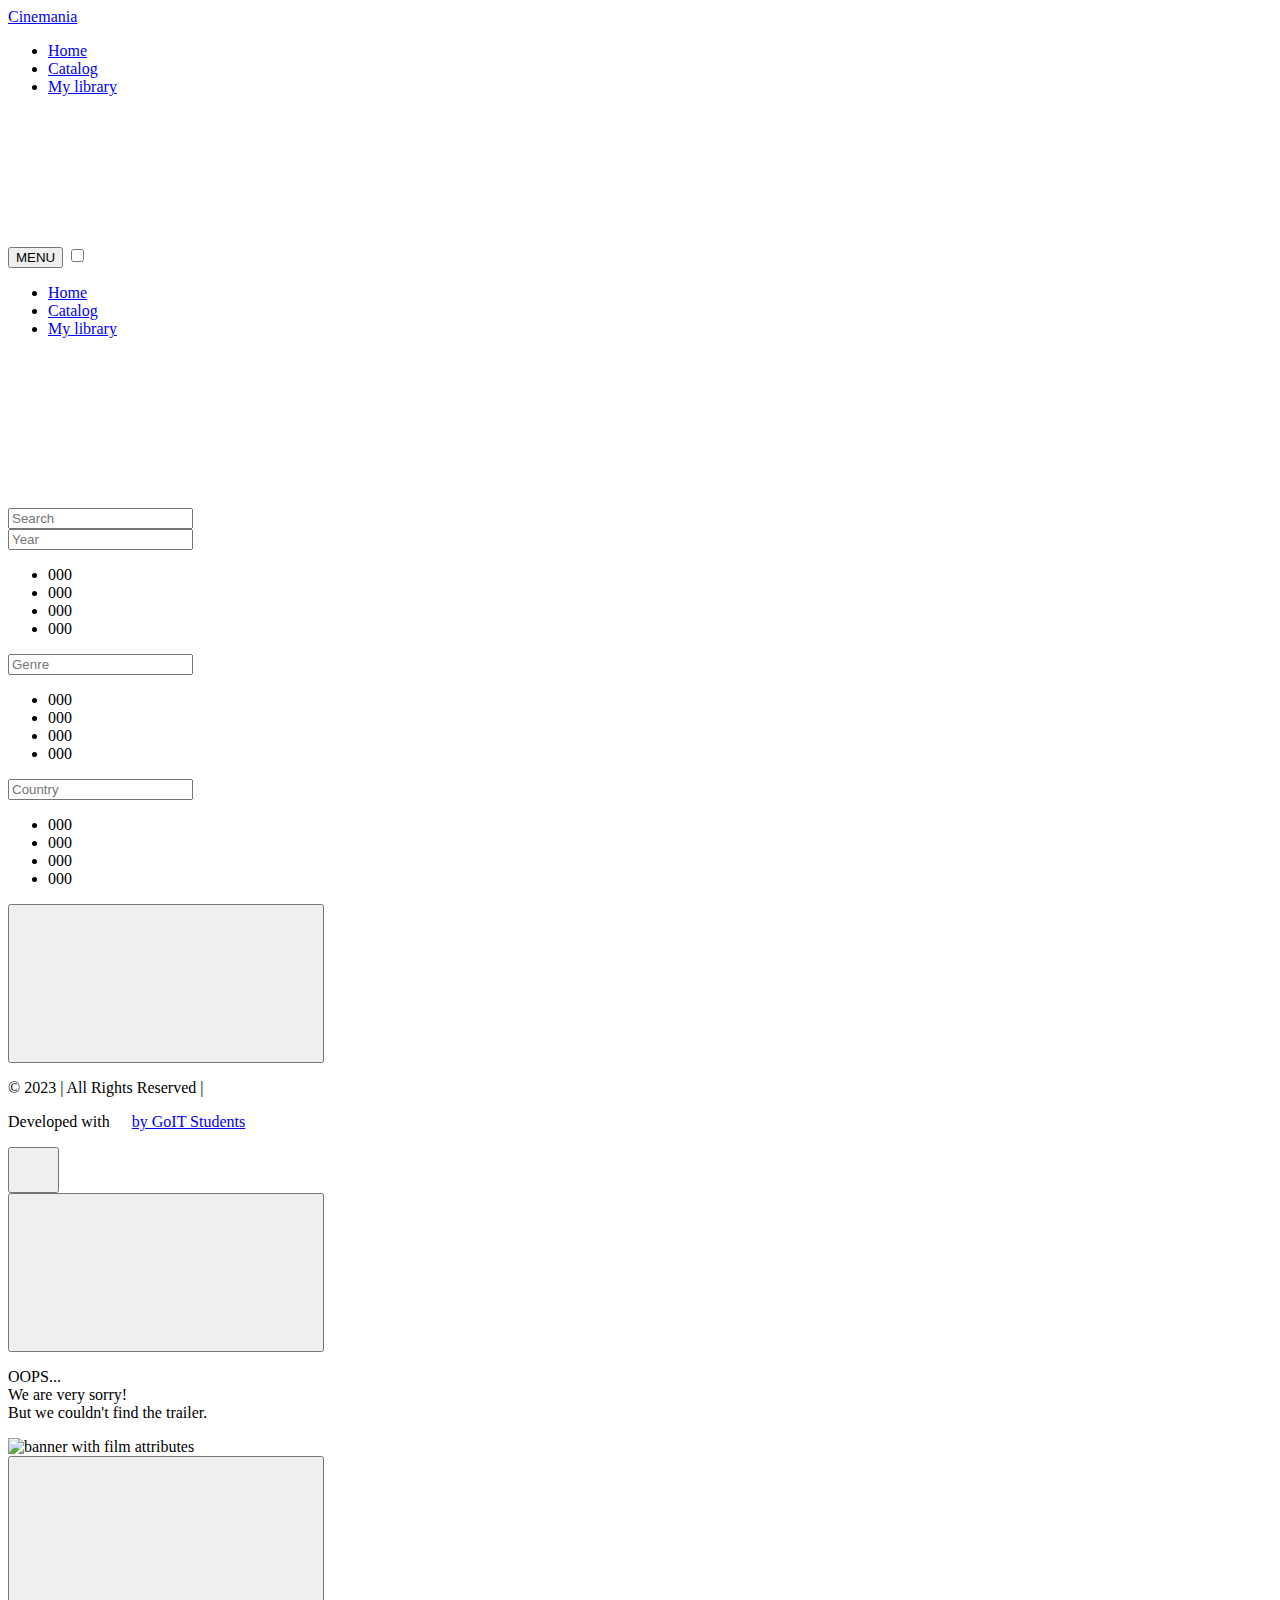
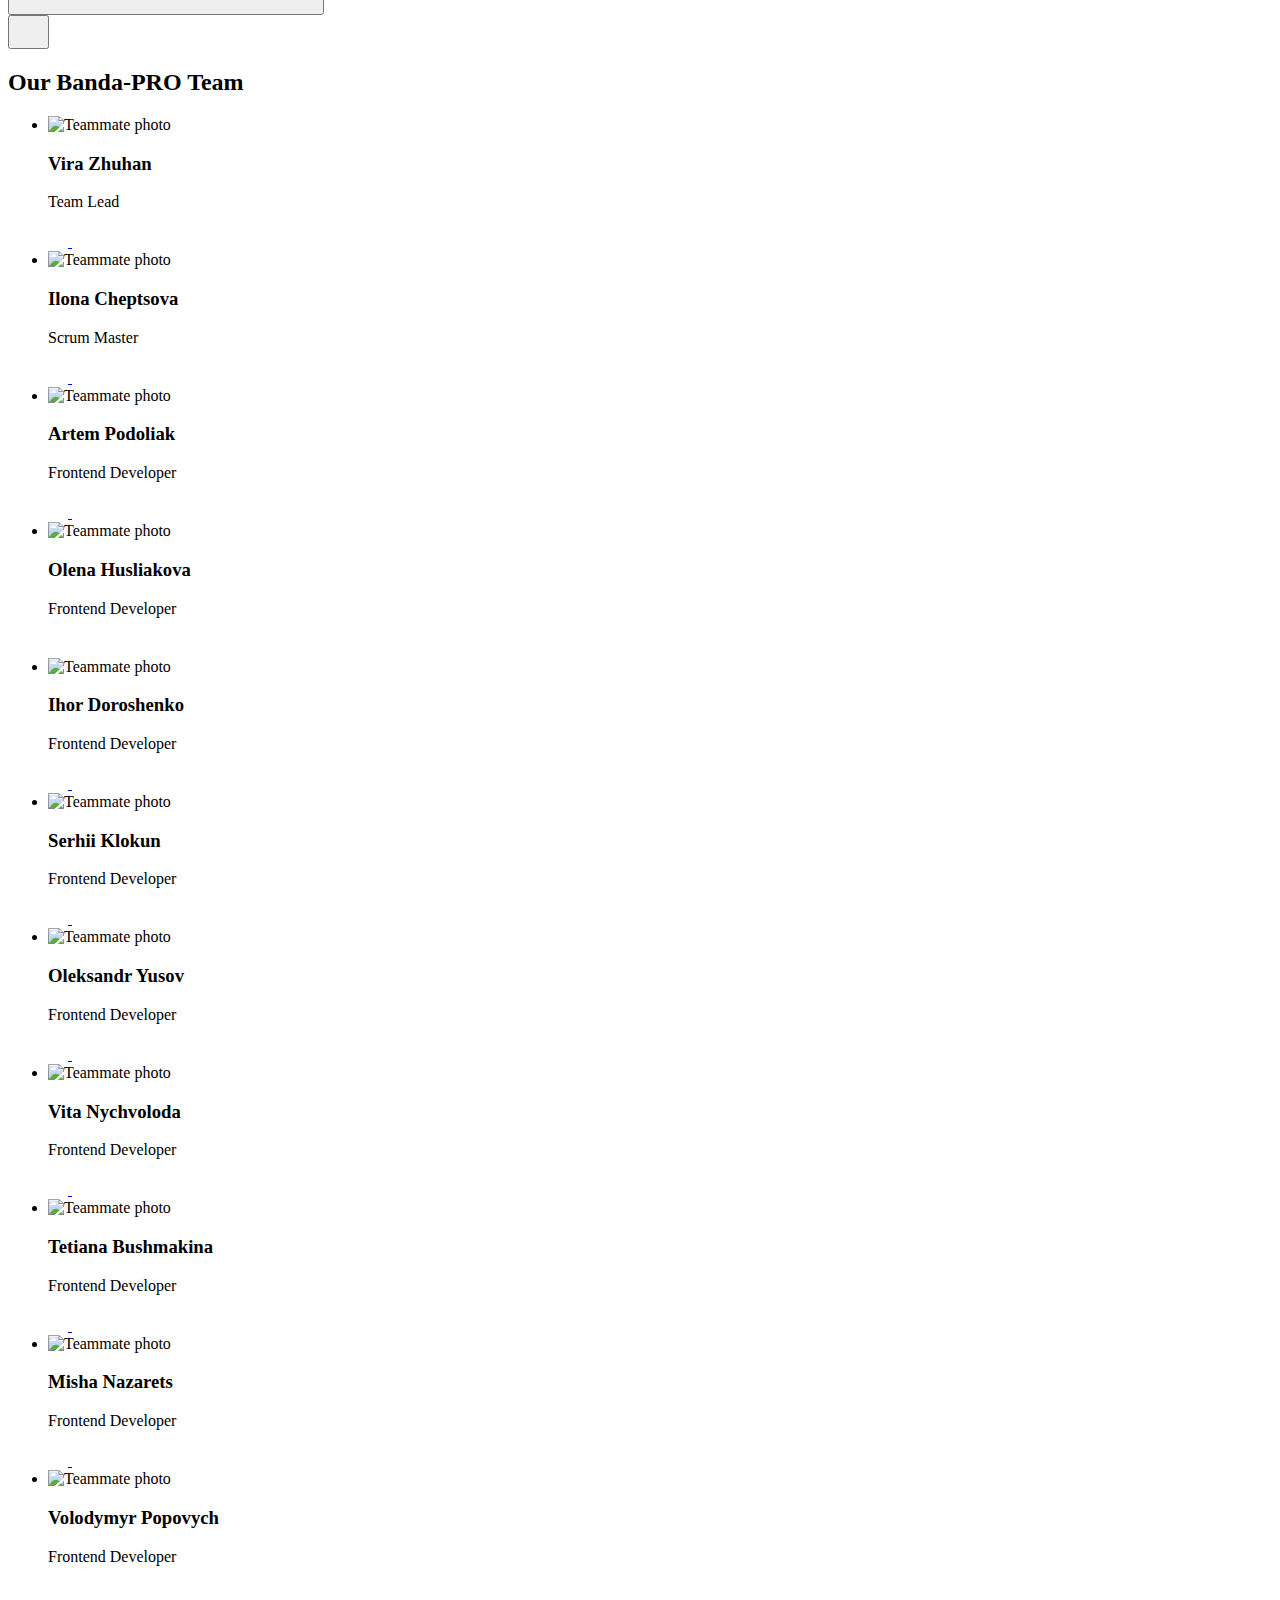
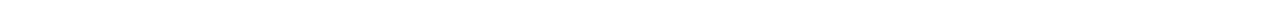
==== catalog.html @ 4abc1956 "Deploying to gh-pages from @ Alexander0Yusov/team-proj-js@2885cb539f88acd00fa5ea0105701c01d85c7711 🚀" ====
<!DOCTYPE html><html lang="en" class="dark"><head><script type="module" src="/team-proj-js/index.f0436070.js"></script><script type="module" src="/team-proj-js/index.1314ec01.js"></script><script nomodule="" defer src="/team-proj-js/index.a798ddfd.js"></script><script nomodule="" defer src="/team-proj-js/index.dc962648.js"></script><meta charset="utf-8"><meta name="viewport" content="width=device-width, initial-scale=1.0"><meta name="description" content="Cinemania - service for searching films."><link rel="icon shortcut" href="/team-proj-js/favicon.1836d269.ico" type="image/x-icon"><title>Catalog</title><link rel="stylesheet" href="/team-proj-js/catalog.8687b3fa.css"><link rel="stylesheet" href="/team-proj-js/catalog.8687b3fa.css"><link href="https://fonts.googleapis.com/css2?family=Roboto:wght@400;500;700&display=swap" rel="stylesheet"></head><body> <script src="/team-proj-js/catalog.4faf9dbd.js"></script> <header class="header"> <div class="container"> <div class="header-menu"> <a href="/team-proj-js/index.html" class="logo"> <div class="logo__img"></div> <span class="logo__text">Cinemania</span> </a> <nav class="navigation"> <ul class="navigation__list"> <li class="navigation__item"> <a href="/team-proj-js/index.html" class="navigation__link">Home</a> </li> <li class="navigation__item"> <a href="/team-proj-js/catalog.html" class="navigation__link">Catalog</a> </li> <li class="navigation__item"> <a href="/team-proj-js/library.html" class="navigation__link">My library</a> </li> </ul> </nav> <button type="button" class="menu-open" aria-label="Перемикач мобільного меню" aria-expanded="false"> <span class="menu-open__text">MENU</span> </button> <label class="switch"> <input type="checkbox"> <span class="switch__marker"> </span> <svg class="switch__icon-moon"> <use href="/team-proj-js/symbol-defs.66e5126e.svg#icon-moon"></use> </svg> <svg class="switch__icon-sun"> <use href="/team-proj-js/symbol-defs.66e5126e.svg#icon-sun"></use> </svg> </label> </div> <div class="is-hidden mobile-menu" aria-hidden="true"> <div class="mobile-menu__container"> <a href="/team-proj-js/index.html"> <div class="logo-mobile-menu"></div> </a> <nav class="navigation-menu"> <ul class="navigation-menu__list"> <li class="navigation-menu__item"> <a href="/team-proj-js/index.html" class="navigation-menu__link">Home</a> </li> <li class="navigation-menu__item"> <a href="/team-proj-js/catalog.html" class="navigation-menu__link">Catalog</a> </li> <li class="navigation-menu__item"> <a href="/team-proj-js/library.html" class="navigation-menu__link">My library</a> </li> </ul> </nav> </div> </div> </div> </header> <main> <section class="hero"> <div class="container hero__background"> <div class="hero__background-wrapper"> <div class="hero__decorator"></div> <div class="hero__movie-poster"></div> </div> </div> <div class="hero__container"> <div class="container hero__wrapper"></div> </div>  </section> <div class="hero__overlay"></div> <div class="hero__modal">  <svg class="hero__close-btn"> <use href="/team-proj-js/symbol-defs.66e5126e.svg#icon-close"></use> </svg>  <div class="hero__modal-wrapper"></div> </div> <div class="after-submit before-submit widelySearch"> <form class="after-submit before-submit filmFormWide" autocomplete="off"> <div class="after-submit before-submit filmFormWide__film-div"> <input class="filmFormWide__film-input" type="text" name="query" title="Enter Film Title please" placeholder="Search"> <label class="filmFormWide__film-label" for="query"></label> </div> <div class="filmFormWide__year-div visual-off visual-on"> <input class="filmFormWide__year-input" type="text" name="year" title="Enter Year please" placeholder="Year"> <label class="filmFormWide__film-label" for="year"></label> <ul id="year_ul"> <li id="year_li_1">000</li> <li id="year_li_2">000</li> <li id="year_li_3">000</li> <li id="year_li_4">000</li> </ul> </div> <div class="filmFormWide__genre-div visual-off visual-on"> <input class="filmFormWide__genre-input" type="text" name="genre" title="Enter Genre please" placeholder="Genre"> <label class="filmFormWide__film-label" for="genre"></label> <ul id="genre_ul"> <li id="genre_li_1">000</li> <li id="genre_li_2">000</li> <li id="genre_li_3">000</li> <li id="genre_li_4">000</li> </ul> </div> <div class="filmFormWide__country-div visual-off visual-on"> <input class="filmFormWide__country-input" type="text" name="country" title="Enter Country please" placeholder="Country"> <label class="filmFormWide__film-label" for="country"></label> <ul id="country_ul"> <li id="country_li_1">000</li> <li id="country_li_2">000</li> <li id="country_li_3">000</li> <li id="country_li_4">000</li> </ul> </div> <button class="filmFormWide__btn" type="submit"> <svg> <use href="/team-proj-js/symbol-defs.66e5126e.svg#icon-search"></use> </svg> </button> </form> </div>  <section class="card-catalog"> <div class="container"> <ul class="gallery gallery-catalog" id="movie-list"></ul> </div> </section>   <div id="tui-pagination-container" class="tui-pagination"></div> </main> <footer class="footer"> <div class="container"> <div class="footer__wrap"> <p class="text">© 2023 | All Rights Reserved |</p> <p class="text"> Developed with <svg width="14" height="12.88" class="icon-heart"> <use href="/team-proj-js/symbol-defs.66e5126e.svg#icon-heart"></use> </svg> <a href="#" class="open-modal-team team">by GoIT Students</a> </p> </div> </div> <button id="scroll-up-btn"> <svg class="up-button__icon" width="35" height="37"> <use href="/team-proj-js/symbol-defs.66e5126e.svg#icon-scroll-up-button"></use> </svg> </button> </footer>  <div class="backdrop hidden"> <div class="modal-container"> <button class="button__close" type="button"> <svg> <use href="/team-proj-js/symbol-defs.66e5126e.svg#icon-close"></use> </svg> </button> <div class="modal" id="${data.id}"> </div> </div> </div>  <div class="modal-empty__backdrop modal-empty__backdrop--close"> <div class="modal-empty"> <p class="modal-empty__text"> OOPS...<br> We are very sorry!<br> But we couldn't find the trailer. </p> <div class="modal-empty__thumb"> <picture> <source srcset="/team-proj-js/modal-empty-des_x1.a9269486.png 1x, /team-proj-js/modal-empty-des_x2.d271fba6.png 2x" media="(min-width:1280px)"> <source srcset="/team-proj-js/modal-empty-tab_x1.c6c329bb.png 1x, /team-proj-js/modal-empty-tab_x2.b52dc660.png 2x" media="(min-width:769px)"> <source srcset="/team-proj-js/modal-empty-mob_x1.8bd8b583.png 1x, /team-proj-js/modal-empty-mob_x2.c191ef26.png 2x" media="(max-width:768px)"> <img class="products-list__photo" src="/team-proj-js/modal-empty-des_x1.a9269486.png" alt="banner with film attributes"> </picture> </div> <button class="modal-empty__close" type="button"> <svg> <use href="/team-proj-js/symbol-defs.66e5126e.svg#icon-close"></use> </svg> </button> </div> </div>  <div class="backdrop-modal team__backdrop--hidden"> <div class="team__modal"> <button class="button__close close-modal-team team__modal--close"> <svg class="team__icon team__icon--close" width="25" height="25"> <use href="/team-proj-js/symbol-defs.66e5126e.svg#icon-close"></use> </svg> </button> <h2 class="footer-modal__title">Our Banda-PRO Team</h2> <ul class="footer-modal__container"> <li class="footer-modal__box"> <div class="footer-modal__img-thumb"> <img loading="lazy" class="footer-modal__pic" src="/team-proj-js/team-vira.bab5aa42.jpg" alt="Teammate photo"> </div> <div class="footer-modal__thumb"> <span></span> <div class="footer-modal__content"> <h3 class="footer-modal__name">Vira Zhuhan</h3> <p class="footer-modal__role">Team Lead</p> <a class="team__link-github team__link-github--active" target="_blank" rel="nofollow noopener noreferrer" href="https://github.com/ViraZhuhan"> <svg class="team__icon" width="20" height="20"> <use href="/team-proj-js/symbol-defs.66e5126e.svg#icon-github"></use> </svg> </a> <a class="team__link-linkedin team__link-linkedin--active" target="_blank" rel="nofollow noopener noreferrer" href="https://www.linkedin.com/in/vira-zhuhan-990814254/"> <svg class="team__icon" width="20" height="20"> <use href="/team-proj-js/symbol-defs.66e5126e.svg#icon-inkedin"></use> </svg> </a> </div> </div> </li> <li class="footer-modal__box"> <div class="footer-modal__img-thumb"> <img loading="lazy" class="footer-modal__pic" src="/team-proj-js/team-ilona.efb8bb16.jpg" alt="Teammate photo"> </div> <div class="footer-modal__thumb"> <span></span> <div class="footer-modal__content"> <h3 class="footer-modal__name">Ilona Cheptsova</h3> <p class="footer-modal__role">Scrum Master</p> <a class="team__link-github team__link-github--active" target="_blank" rel="nofollow noopener noreferrer" href="https://github.com/cheptsova"> <svg class="team__icon" width="20" height="20"> <use href="/team-proj-js/symbol-defs.66e5126e.svg#icon-github"></use> </svg> </a> <a class="team__link-linkedin team__link-linkedin--active" target="_blank" rel="nofollow noopener noreferrer" href="https://www.linkedin.com/in/cheptsova/"> <svg class="team__icon" width="20" height="20"> <use href="/team-proj-js/symbol-defs.66e5126e.svg#icon-inkedin"></use> </svg> </a> </div> </div> </li> <li class="footer-modal__box"> <div class="footer-modal__img-thumb"> <img loading="lazy" class="footer-modal__pic" src="/team-proj-js/team-artem.5949c2c5.jpg" alt="Teammate photo"> </div> <div class="footer-modal__thumb"> <span></span> <div class="footer-modal__content"> <h3 class="footer-modal__name">Artem Podoliak</h3> <p class="footer-modal__role">Frontend Developer</p> <a class="team__link-github team__link-github--active" target="_blank" rel="nofollow noopener noreferrer" href="https://github.com/Artem-Podoliak"> <svg class="team__icon" width="20" height="20"> <use href="/team-proj-js/symbol-defs.66e5126e.svg#icon-github"></use> </svg> </a> <a class="team__link-linkedin team__link-linkedin--active" target="_blank" rel="nofollow noopener noreferrer" href="https://www.linkedin.com/in/artem-podoliak/"> <svg class="team__icon" width="20" height="20"> <use href="/team-proj-js/symbol-defs.66e5126e.svg#icon-inkedin"></use> </svg> </a> </div> </div> </li> <li class="footer-modal__box"> <div class="footer-modal__img-thumb"> <img loading="lazy" class="footer-modal__pic" src="/team-proj-js/team-olena.9933c63c.jpg" alt="Teammate photo"> </div> <div class="footer-modal__thumb"> <span></span> <div class="footer-modal__content"> <h3 class="footer-modal__name">Olena Husliakova</h3> <p class="footer-modal__role">Frontend Developer</p> <a class="team__link-github team__link-github--active" target="_blank" rel="nofollow noopener noreferrer" href="https://github.com/softly242"> <svg class="team__icon" width="20" height="20"> <use href="/team-proj-js/symbol-defs.66e5126e.svg#icon-github"></use> </svg> </a>  </div> </div> </li> <li class="footer-modal__box"> <div class="footer-modal__img-thumb"> <img loading="lazy" class="footer-modal__pic" src="/team-proj-js/team-ihor.7904f387.jpg" alt="Teammate photo"> </div> <div class="footer-modal__thumb"> <span></span> <div class="footer-modal__content"> <h3 class="footer-modal__name">Ihor Doroshenko</h3> <p class="footer-modal__role">Frontend Developer</p> <a class="team__link-github team__link-github--active" target="_blank" rel="nofollow noopener noreferrer" href="https://github.com/igorekdoroshenko"> <svg class="team__icon" width="20" height="20"> <use href="/team-proj-js/symbol-defs.66e5126e.svg#icon-github"></use> </svg> </a> <a class="team__link-linkedin team__link-linkedin--active" target="_blank" rel="nofollow noopener noreferrer" href="https://www.linkedin.com/in/%D0%B8%D0%B3%D0%BE%D1%80%D1%8C-%D0%B4%D0%BE%D1%80%D0%BE%D1%88%D0%B5%D0%BD%D0%BA%D0%BE-0b55aa151/"> <svg class="team__icon" width="20" height="20"> <use href="/team-proj-js/symbol-defs.66e5126e.svg#icon-inkedin"></use> </svg> </a> </div> </div> </li> <li class="footer-modal__box"> <div class="footer-modal__img-thumb"> <img loading="lazy" class="footer-modal__pic" src="/team-proj-js/team-serhii.8bf5449b.jpg" alt="Teammate photo"> </div> <div class="footer-modal__thumb"> <span></span> <div class="footer-modal__content"> <h3 class="footer-modal__name">Serhii Klokun</h3> <p class="footer-modal__role">Frontend Developer</p> <a class="team__link-github team__link-github--active" target="_blank" rel="nofollow noopener noreferrer" href="https://github.com/KlokunSerhii"> <svg class="team__icon" width="20" height="20"> <use href="/team-proj-js/symbol-defs.66e5126e.svg#icon-github"></use> </svg> </a> <a class="team__link-linkedin team__link-linkedin--active" target="_blank" rel="nofollow noopener noreferrer" href="https://www.linkedin.com/in/serhii-klokun/"> <svg class="team__icon" width="20" height="20"> <use href="/team-proj-js/symbol-defs.66e5126e.svg#icon-inkedin"></use> </svg> </a> </div> </div> </li> <li class="footer-modal__box"> <div class="footer-modal__img-thumb"> <img loading="lazy" class="footer-modal__pic" src="/team-proj-js/team-oleksandr.d39e1e0d.jpg" alt="Teammate photo"> </div> <div class="footer-modal__thumb"> <span></span> <div class="footer-modal__content"> <h3 class="footer-modal__name">Oleksandr Yusov</h3> <p class="footer-modal__role">Frontend Developer</p> <a class="team__link-github team__link-github--active" target="_blank" rel="nofollow noopener noreferrer" href="https://github.com/Alexander0Yusov"> <svg class="team__icon" width="20" height="20"> <use href="/team-proj-js/symbol-defs.66e5126e.svg#icon-github"></use> </svg> </a> <a class="team__link-linkedin team__link-linkedin--active" target="_blank" rel="nofollow noopener noreferrer" href="https://www.linkedin.com/in/aleksandr-yusov-2a7701bb/"> <svg class="team__icon" width="20" height="20"> <use href="/team-proj-js/symbol-defs.66e5126e.svg#icon-inkedin"></use> </svg> </a> </div> </div> </li> <li class="footer-modal__box"> <div class="footer-modal__img-thumb"> <img loading="lazy" class="footer-modal__pic" src="/team-proj-js/team-vita.ed52e765.jpg" alt="Teammate photo"> </div> <div class="footer-modal__thumb"> <span></span> <div class="footer-modal__content"> <h3 class="footer-modal__name">Vita Nychvoloda</h3> <p class="footer-modal__role">Frontend Developer</p> <a class="team__link-github team__link-github--active" target="_blank" rel="nofollow noopener noreferrer" href="https://github.com/VitaNYCH"> <svg class="team__icon" width="20" height="20"> <use href="/team-proj-js/symbol-defs.66e5126e.svg#icon-github"></use> </svg> </a> <a class="team__link-linkedin team__link-linkedin--active" target="_blank" rel="nofollow noopener noreferrer" href="https://www.linkedin.com/in/vita-nychvoloda-8a01b7261/"> <svg class="team__icon" width="20" height="20"> <use href="/team-proj-js/symbol-defs.66e5126e.svg#icon-inkedin"></use> </svg> </a> </div> </div> </li> <li class="footer-modal__box"> <div class="footer-modal__img-thumb"> <img loading="lazy" class="footer-modal__pic" src="/team-proj-js/team-tetiana.bc491294.jpg" alt="Teammate photo"> </div> <div class="footer-modal__thumb"> <span></span> <div class="footer-modal__content"> <h3 class="footer-modal__name">Tetiana Bushmakina</h3> <p class="footer-modal__role">Frontend Developer</p> <a class="team__link-github team__link-github--active" target="_blank" rel="nofollow noopener noreferrer" href="https://github.com/TanyaBushik"> <svg class="team__icon" width="20" height="20"> <use href="/team-proj-js/symbol-defs.66e5126e.svg#icon-github"></use> </svg> </a> <a class="team__link-linkedin team__link-linkedin--active" target="_blank" rel="nofollow noopener noreferrer" href="https://www.linkedin.com/in/tanya-bushmakina-ab35b564/"> <svg class="team__icon" width="20" height="20"> <use href="/team-proj-js/symbol-defs.66e5126e.svg#icon-inkedin"></use> </svg> </a> </div> </div> </li> <li class="footer-modal__box"> <div class="footer-modal__img-thumb"> <img loading="lazy" class="footer-modal__pic" src="/team-proj-js/team-misha.e59ee0b5.jpg" alt="Teammate photo"> </div> <div class="footer-modal__thumb"> <span></span> <div class="footer-modal__content"> <h3 class="footer-modal__name">Misha Nazarets</h3> <p class="footer-modal__role">Frontend Developer</p> <a class="team__link-github team__link-github--active" target="_blank" rel="nofollow noopener noreferrer" href="https://github.com/mikhail-na"> <svg class="team__icon" width="20" height="20"> <use href="/team-proj-js/symbol-defs.66e5126e.svg#icon-github"></use> </svg> </a> <a class="team__link-linkedin team__link-linkedin--active" target="_blank" rel="nofollow noopener noreferrer" href="https://www.linkedin.com/in/michael-nazarets-b89813254/"> <svg class="team__icon" width="20" height="20"> <use href="/team-proj-js/symbol-defs.66e5126e.svg#icon-inkedin"></use> </svg> </a> </div> </div> </li> <li class="footer-modal__box"> <div class="footer-modal__img-thumb"> <img loading="lazy" class="footer-modal__pic" src="/team-proj-js/team-volodymyr.e3f43f3f.jpg" alt="Teammate photo"> </div> <div class="footer-modal__thumb"> <span></span> <div class="footer-modal__content"> <h3 class="footer-modal__name">Volodymyr Popovych</h3> <p class="footer-modal__role">Frontend Developer</p> <a class="team__link-github team__link-github--active" target="_blank" rel="nofollow noopener noreferrer" href="https://github.com/VladimirPopovich27"> <svg class="team__icon" width="20" height="20"> <use href="/team-proj-js/symbol-defs.66e5126e.svg#icon-github"></use> </svg> </a>  </div> </div> </li> </ul> </div> </div> <script type="module" src="/team-proj-js/catalog.3193d89c.js"></script><script src="/team-proj-js/catalog.44b1c550.js" nomodule="" defer></script> </body></html>
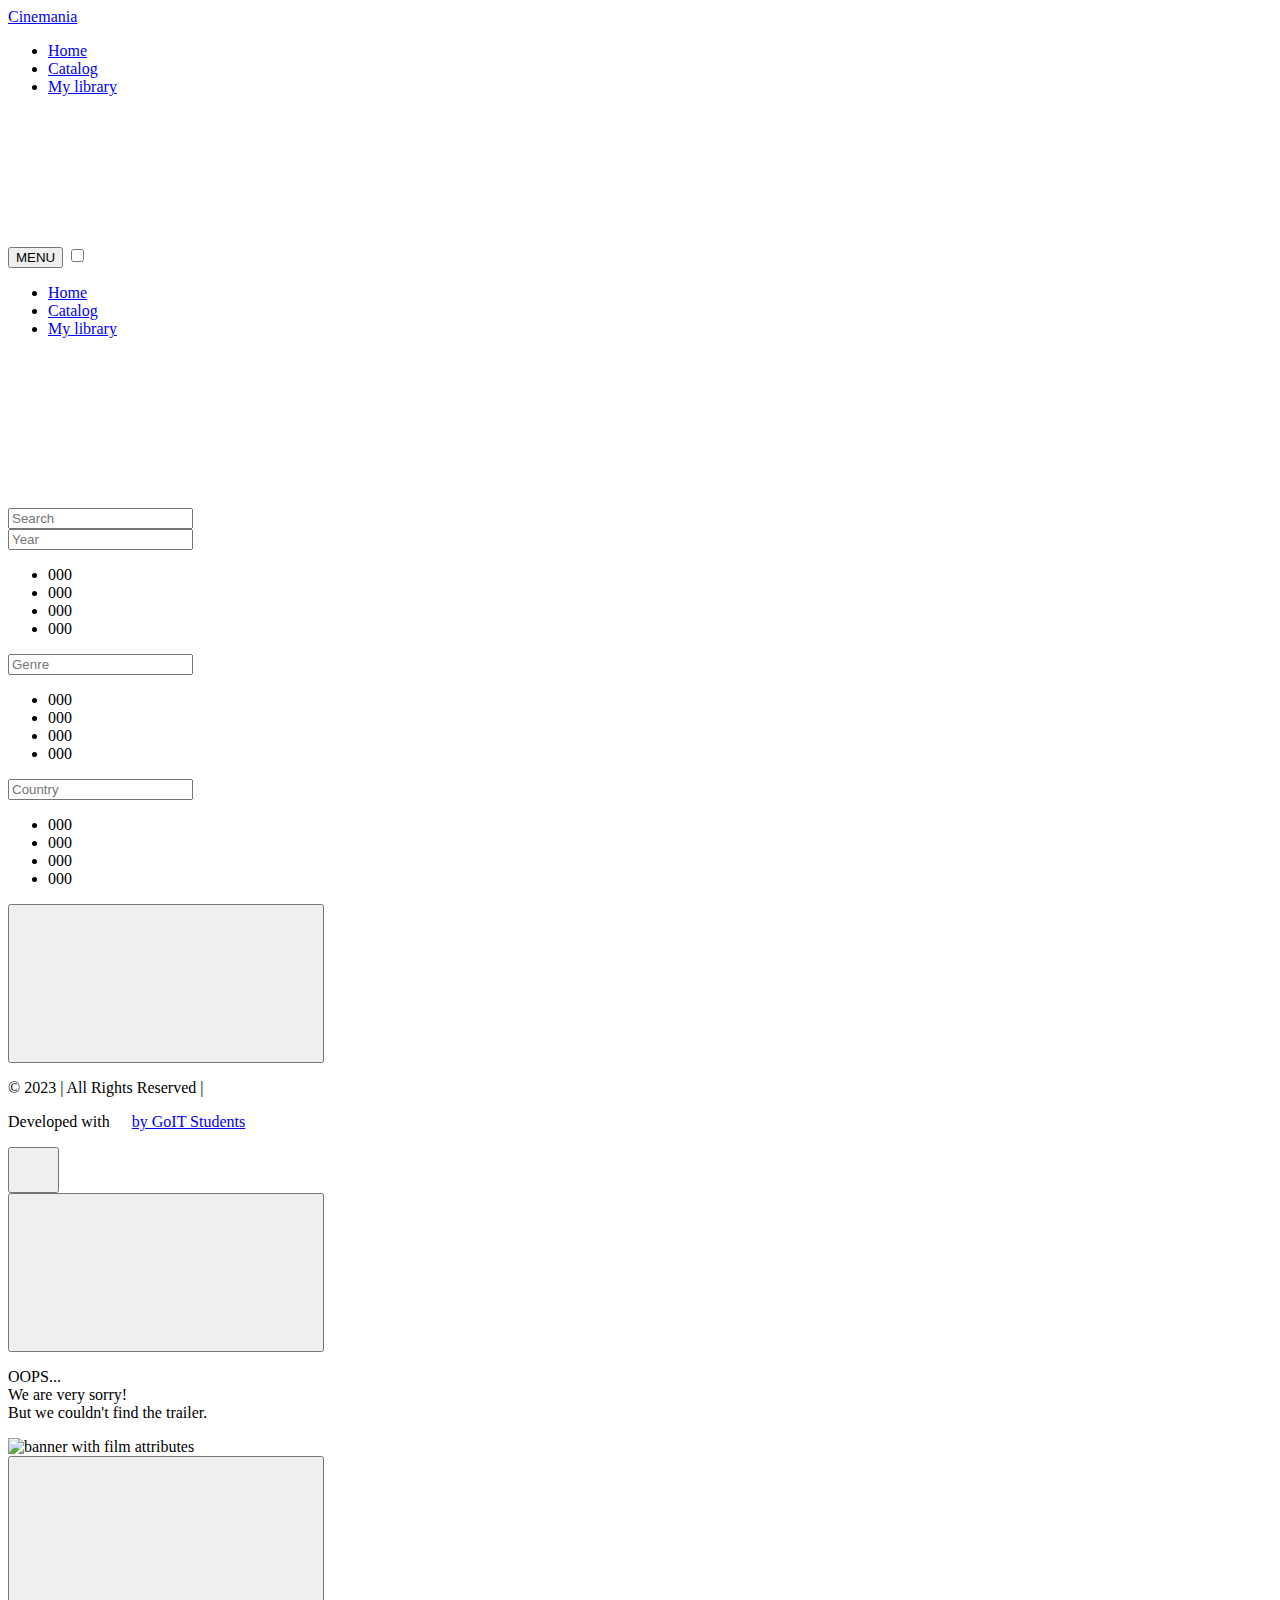
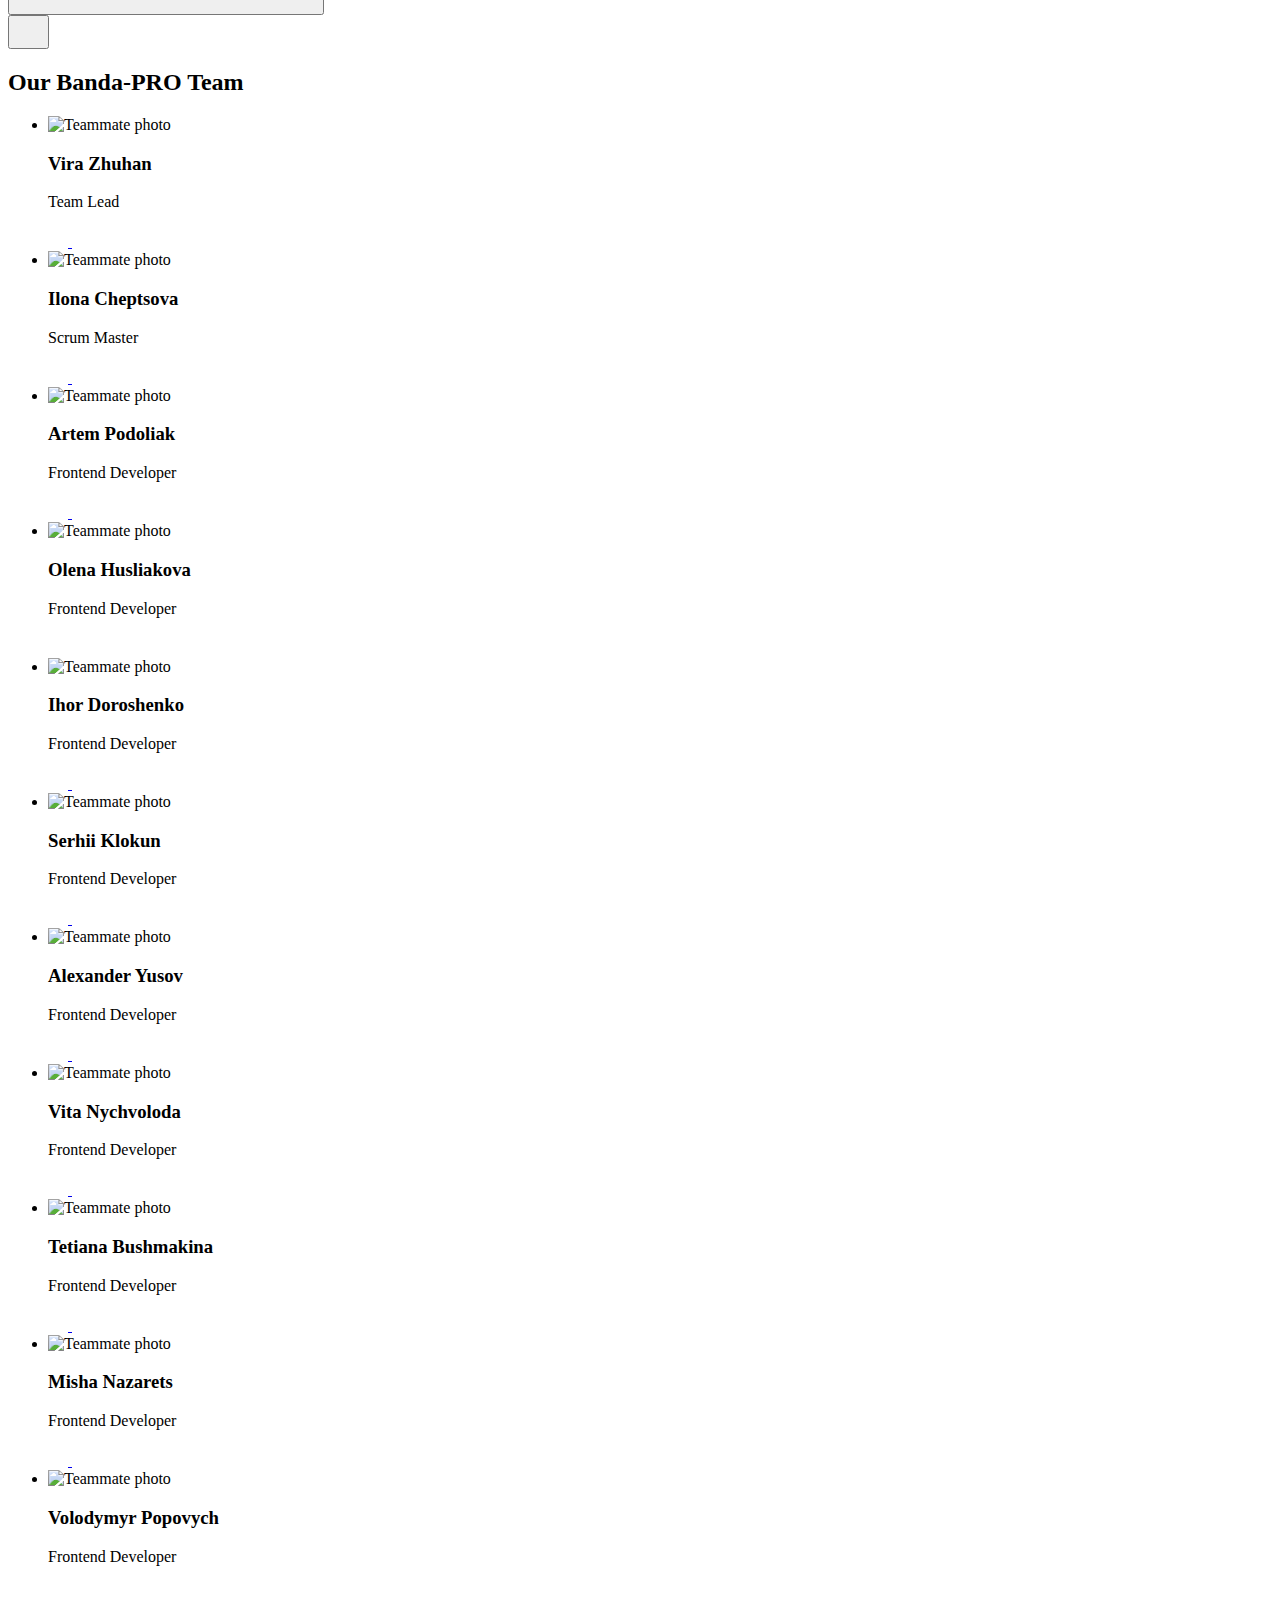
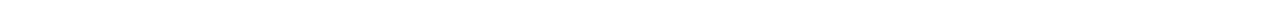
==== commit 5b0fd66e: "Deploying to gh-pages from @ Alexander0Yusov/team-proj-js@dd9262101290b6733533c7d66e673cf91b76e6c1 🚀" ====
--- a/catalog.html
+++ b/catalog.html
@@ -1 +1 @@
-<!DOCTYPE html><html lang="en" class="dark"><head><script type="module" src="/team-proj-js/index.f0436070.js"></script><script type="module" src="/team-proj-js/index.1314ec01.js"></script><script nomodule="" defer src="/team-proj-js/index.a798ddfd.js"></script><script nomodule="" defer src="/team-proj-js/index.dc962648.js"></script><meta charset="utf-8"><meta name="viewport" content="width=device-width, initial-scale=1.0"><meta name="description" content="Cinemania - service for searching films."><link rel="icon shortcut" href="/team-proj-js/favicon.1836d269.ico" type="image/x-icon"><title>Catalog</title><link rel="stylesheet" href="/team-proj-js/catalog.8687b3fa.css"><link rel="stylesheet" href="/team-proj-js/catalog.8687b3fa.css"><link href="https://fonts.googleapis.com/css2?family=Roboto:wght@400;500;700&display=swap" rel="stylesheet"></head><body> <script src="/team-proj-js/catalog.4faf9dbd.js"></script> <header class="header"> <div class="container"> <div class="header-menu"> <a href="/team-proj-js/index.html" class="logo"> <div class="logo__img"></div> <span class="logo__text">Cinemania</span> </a> <nav class="navigation"> <ul class="navigation__list"> <li class="navigation__item"> <a href="/team-proj-js/index.html" class="navigation__link">Home</a> </li> <li class="navigation__item"> <a href="/team-proj-js/catalog.html" class="navigation__link">Catalog</a> </li> <li class="navigation__item"> <a href="/team-proj-js/library.html" class="navigation__link">My library</a> </li> </ul> </nav> <button type="button" class="menu-open" aria-label="Перемикач мобільного меню" aria-expanded="false"> <span class="menu-open__text">MENU</span> </button> <label class="switch"> <input type="checkbox"> <span class="switch__marker"> </span> <svg class="switch__icon-moon"> <use href="/team-proj-js/symbol-defs.66e5126e.svg#icon-moon"></use> </svg> <svg class="switch__icon-sun"> <use href="/team-proj-js/symbol-defs.66e5126e.svg#icon-sun"></use> </svg> </label> </div> <div class="is-hidden mobile-menu" aria-hidden="true"> <div class="mobile-menu__container"> <a href="/team-proj-js/index.html"> <div class="logo-mobile-menu"></div> </a> <nav class="navigation-menu"> <ul class="navigation-menu__list"> <li class="navigation-menu__item"> <a href="/team-proj-js/index.html" class="navigation-menu__link">Home</a> </li> <li class="navigation-menu__item"> <a href="/team-proj-js/catalog.html" class="navigation-menu__link">Catalog</a> </li> <li class="navigation-menu__item"> <a href="/team-proj-js/library.html" class="navigation-menu__link">My library</a> </li> </ul> </nav> </div> </div> </div> </header> <main> <section class="hero"> <div class="container hero__background"> <div class="hero__background-wrapper"> <div class="hero__decorator"></div> <div class="hero__movie-poster"></div> </div> </div> <div class="hero__container"> <div class="container hero__wrapper"></div> </div>  </section> <div class="hero__overlay"></div> <div class="hero__modal">  <svg class="hero__close-btn"> <use href="/team-proj-js/symbol-defs.66e5126e.svg#icon-close"></use> </svg>  <div class="hero__modal-wrapper"></div> </div> <div class="after-submit before-submit widelySearch"> <form class="after-submit before-submit filmFormWide" autocomplete="off"> <div class="after-submit before-submit filmFormWide__film-div"> <input class="filmFormWide__film-input" type="text" name="query" title="Enter Film Title please" placeholder="Search"> <label class="filmFormWide__film-label" for="query"></label> </div> <div class="filmFormWide__year-div visual-off visual-on"> <input class="filmFormWide__year-input" type="text" name="year" title="Enter Year please" placeholder="Year"> <label class="filmFormWide__film-label" for="year"></label> <ul id="year_ul"> <li id="year_li_1">000</li> <li id="year_li_2">000</li> <li id="year_li_3">000</li> <li id="year_li_4">000</li> </ul> </div> <div class="filmFormWide__genre-div visual-off visual-on"> <input class="filmFormWide__genre-input" type="text" name="genre" title="Enter Genre please" placeholder="Genre"> <label class="filmFormWide__film-label" for="genre"></label> <ul id="genre_ul"> <li id="genre_li_1">000</li> <li id="genre_li_2">000</li> <li id="genre_li_3">000</li> <li id="genre_li_4">000</li> </ul> </div> <div class="filmFormWide__country-div visual-off visual-on"> <input class="filmFormWide__country-input" type="text" name="country" title="Enter Country please" placeholder="Country"> <label class="filmFormWide__film-label" for="country"></label> <ul id="country_ul"> <li id="country_li_1">000</li> <li id="country_li_2">000</li> <li id="country_li_3">000</li> <li id="country_li_4">000</li> </ul> </div> <button class="filmFormWide__btn" type="submit"> <svg> <use href="/team-proj-js/symbol-defs.66e5126e.svg#icon-search"></use> </svg> </button> </form> </div>  <section class="card-catalog"> <div class="container"> <ul class="gallery gallery-catalog" id="movie-list"></ul> </div> </section>   <div id="tui-pagination-container" class="tui-pagination"></div> </main> <footer class="footer"> <div class="container"> <div class="footer__wrap"> <p class="text">© 2023 | All Rights Reserved |</p> <p class="text"> Developed with <svg width="14" height="12.88" class="icon-heart"> <use href="/team-proj-js/symbol-defs.66e5126e.svg#icon-heart"></use> </svg> <a href="#" class="open-modal-team team">by GoIT Students</a> </p> </div> </div> <button id="scroll-up-btn"> <svg class="up-button__icon" width="35" height="37"> <use href="/team-proj-js/symbol-defs.66e5126e.svg#icon-scroll-up-button"></use> </svg> </button> </footer>  <div class="backdrop hidden"> <div class="modal-container"> <button class="button__close" type="button"> <svg> <use href="/team-proj-js/symbol-defs.66e5126e.svg#icon-close"></use> </svg> </button> <div class="modal" id="${data.id}"> </div> </div> </div>  <div class="modal-empty__backdrop modal-empty__backdrop--close"> <div class="modal-empty"> <p class="modal-empty__text"> OOPS...<br> We are very sorry!<br> But we couldn't find the trailer. </p> <div class="modal-empty__thumb"> <picture> <source srcset="/team-proj-js/modal-empty-des_x1.a9269486.png 1x, /team-proj-js/modal-empty-des_x2.d271fba6.png 2x" media="(min-width:1280px)"> <source srcset="/team-proj-js/modal-empty-tab_x1.c6c329bb.png 1x, /team-proj-js/modal-empty-tab_x2.b52dc660.png 2x" media="(min-width:769px)"> <source srcset="/team-proj-js/modal-empty-mob_x1.8bd8b583.png 1x, /team-proj-js/modal-empty-mob_x2.c191ef26.png 2x" media="(max-width:768px)"> <img class="products-list__photo" src="/team-proj-js/modal-empty-des_x1.a9269486.png" alt="banner with film attributes"> </picture> </div> <button class="modal-empty__close" type="button"> <svg> <use href="/team-proj-js/symbol-defs.66e5126e.svg#icon-close"></use> </svg> </button> </div> </div>  <div class="backdrop-modal team__backdrop--hidden"> <div class="team__modal"> <button class="button__close close-modal-team team__modal--close"> <svg class="team__icon team__icon--close" width="25" height="25"> <use href="/team-proj-js/symbol-defs.66e5126e.svg#icon-close"></use> </svg> </button> <h2 class="footer-modal__title">Our Banda-PRO Team</h2> <ul class="footer-modal__container"> <li class="footer-modal__box"> <div class="footer-modal__img-thumb"> <img loading="lazy" class="footer-modal__pic" src="/team-proj-js/team-vira.bab5aa42.jpg" alt="Teammate photo"> </div> <div class="footer-modal__thumb"> <span></span> <div class="footer-modal__content"> <h3 class="footer-modal__name">Vira Zhuhan</h3> <p class="footer-modal__role">Team Lead</p> <a class="team__link-github team__link-github--active" target="_blank" rel="nofollow noopener noreferrer" href="https://github.com/ViraZhuhan"> <svg class="team__icon" width="20" height="20"> <use href="/team-proj-js/symbol-defs.66e5126e.svg#icon-github"></use> </svg> </a> <a class="team__link-linkedin team__link-linkedin--active" target="_blank" rel="nofollow noopener noreferrer" href="https://www.linkedin.com/in/vira-zhuhan-990814254/"> <svg class="team__icon" width="20" height="20"> <use href="/team-proj-js/symbol-defs.66e5126e.svg#icon-inkedin"></use> </svg> </a> </div> </div> </li> <li class="footer-modal__box"> <div class="footer-modal__img-thumb"> <img loading="lazy" class="footer-modal__pic" src="/team-proj-js/team-ilona.efb8bb16.jpg" alt="Teammate photo"> </div> <div class="footer-modal__thumb"> <span></span> <div class="footer-modal__content"> <h3 class="footer-modal__name">Ilona Cheptsova</h3> <p class="footer-modal__role">Scrum Master</p> <a class="team__link-github team__link-github--active" target="_blank" rel="nofollow noopener noreferrer" href="https://github.com/cheptsova"> <svg class="team__icon" width="20" height="20"> <use href="/team-proj-js/symbol-defs.66e5126e.svg#icon-github"></use> </svg> </a> <a class="team__link-linkedin team__link-linkedin--active" target="_blank" rel="nofollow noopener noreferrer" href="https://www.linkedin.com/in/cheptsova/"> <svg class="team__icon" width="20" height="20"> <use href="/team-proj-js/symbol-defs.66e5126e.svg#icon-inkedin"></use> </svg> </a> </div> </div> </li> <li class="footer-modal__box"> <div class="footer-modal__img-thumb"> <img loading="lazy" class="footer-modal__pic" src="/team-proj-js/team-artem.5949c2c5.jpg" alt="Teammate photo"> </div> <div class="footer-modal__thumb"> <span></span> <div class="footer-modal__content"> <h3 class="footer-modal__name">Artem Podoliak</h3> <p class="footer-modal__role">Frontend Developer</p> <a class="team__link-github team__link-github--active" target="_blank" rel="nofollow noopener noreferrer" href="https://github.com/Artem-Podoliak"> <svg class="team__icon" width="20" height="20"> <use href="/team-proj-js/symbol-defs.66e5126e.svg#icon-github"></use> </svg> </a> <a class="team__link-linkedin team__link-linkedin--active" target="_blank" rel="nofollow noopener noreferrer" href="https://www.linkedin.com/in/artem-podoliak/"> <svg class="team__icon" width="20" height="20"> <use href="/team-proj-js/symbol-defs.66e5126e.svg#icon-inkedin"></use> </svg> </a> </div> </div> </li> <li class="footer-modal__box"> <div class="footer-modal__img-thumb"> <img loading="lazy" class="footer-modal__pic" src="/team-proj-js/team-olena.9933c63c.jpg" alt="Teammate photo"> </div> <div class="footer-modal__thumb"> <span></span> <div class="footer-modal__content"> <h3 class="footer-modal__name">Olena Husliakova</h3> <p class="footer-modal__role">Frontend Developer</p> <a class="team__link-github team__link-github--active" target="_blank" rel="nofollow noopener noreferrer" href="https://github.com/softly242"> <svg class="team__icon" width="20" height="20"> <use href="/team-proj-js/symbol-defs.66e5126e.svg#icon-github"></use> </svg> </a>  </div> </div> </li> <li class="footer-modal__box"> <div class="footer-modal__img-thumb"> <img loading="lazy" class="footer-modal__pic" src="/team-proj-js/team-ihor.7904f387.jpg" alt="Teammate photo"> </div> <div class="footer-modal__thumb"> <span></span> <div class="footer-modal__content"> <h3 class="footer-modal__name">Ihor Doroshenko</h3> <p class="footer-modal__role">Frontend Developer</p> <a class="team__link-github team__link-github--active" target="_blank" rel="nofollow noopener noreferrer" href="https://github.com/igorekdoroshenko"> <svg class="team__icon" width="20" height="20"> <use href="/team-proj-js/symbol-defs.66e5126e.svg#icon-github"></use> </svg> </a> <a class="team__link-linkedin team__link-linkedin--active" target="_blank" rel="nofollow noopener noreferrer" href="https://www.linkedin.com/in/%D0%B8%D0%B3%D0%BE%D1%80%D1%8C-%D0%B4%D0%BE%D1%80%D0%BE%D1%88%D0%B5%D0%BD%D0%BA%D0%BE-0b55aa151/"> <svg class="team__icon" width="20" height="20"> <use href="/team-proj-js/symbol-defs.66e5126e.svg#icon-inkedin"></use> </svg> </a> </div> </div> </li> <li class="footer-modal__box"> <div class="footer-modal__img-thumb"> <img loading="lazy" class="footer-modal__pic" src="/team-proj-js/team-serhii.8bf5449b.jpg" alt="Teammate photo"> </div> <div class="footer-modal__thumb"> <span></span> <div class="footer-modal__content"> <h3 class="footer-modal__name">Serhii Klokun</h3> <p class="footer-modal__role">Frontend Developer</p> <a class="team__link-github team__link-github--active" target="_blank" rel="nofollow noopener noreferrer" href="https://github.com/KlokunSerhii"> <svg class="team__icon" width="20" height="20"> <use href="/team-proj-js/symbol-defs.66e5126e.svg#icon-github"></use> </svg> </a> <a class="team__link-linkedin team__link-linkedin--active" target="_blank" rel="nofollow noopener noreferrer" href="https://www.linkedin.com/in/serhii-klokun/"> <svg class="team__icon" width="20" height="20"> <use href="/team-proj-js/symbol-defs.66e5126e.svg#icon-inkedin"></use> </svg> </a> </div> </div> </li> <li class="footer-modal__box"> <div class="footer-modal__img-thumb"> <img loading="lazy" class="footer-modal__pic" src="/team-proj-js/team-oleksandr.d39e1e0d.jpg" alt="Teammate photo"> </div> <div class="footer-modal__thumb"> <span></span> <div class="footer-modal__content"> <h3 class="footer-modal__name">Oleksandr Yusov</h3> <p class="footer-modal__role">Frontend Developer</p> <a class="team__link-github team__link-github--active" target="_blank" rel="nofollow noopener noreferrer" href="https://github.com/Alexander0Yusov"> <svg class="team__icon" width="20" height="20"> <use href="/team-proj-js/symbol-defs.66e5126e.svg#icon-github"></use> </svg> </a> <a class="team__link-linkedin team__link-linkedin--active" target="_blank" rel="nofollow noopener noreferrer" href="https://www.linkedin.com/in/aleksandr-yusov-2a7701bb/"> <svg class="team__icon" width="20" height="20"> <use href="/team-proj-js/symbol-defs.66e5126e.svg#icon-inkedin"></use> </svg> </a> </div> </div> </li> <li class="footer-modal__box"> <div class="footer-modal__img-thumb"> <img loading="lazy" class="footer-modal__pic" src="/team-proj-js/team-vita.ed52e765.jpg" alt="Teammate photo"> </div> <div class="footer-modal__thumb"> <span></span> <div class="footer-modal__content"> <h3 class="footer-modal__name">Vita Nychvoloda</h3> <p class="footer-modal__role">Frontend Developer</p> <a class="team__link-github team__link-github--active" target="_blank" rel="nofollow noopener noreferrer" href="https://github.com/VitaNYCH"> <svg class="team__icon" width="20" height="20"> <use href="/team-proj-js/symbol-defs.66e5126e.svg#icon-github"></use> </svg> </a> <a class="team__link-linkedin team__link-linkedin--active" target="_blank" rel="nofollow noopener noreferrer" href="https://www.linkedin.com/in/vita-nychvoloda-8a01b7261/"> <svg class="team__icon" width="20" height="20"> <use href="/team-proj-js/symbol-defs.66e5126e.svg#icon-inkedin"></use> </svg> </a> </div> </div> </li> <li class="footer-modal__box"> <div class="footer-modal__img-thumb"> <img loading="lazy" class="footer-modal__pic" src="/team-proj-js/team-tetiana.bc491294.jpg" alt="Teammate photo"> </div> <div class="footer-modal__thumb"> <span></span> <div class="footer-modal__content"> <h3 class="footer-modal__name">Tetiana Bushmakina</h3> <p class="footer-modal__role">Frontend Developer</p> <a class="team__link-github team__link-github--active" target="_blank" rel="nofollow noopener noreferrer" href="https://github.com/TanyaBushik"> <svg class="team__icon" width="20" height="20"> <use href="/team-proj-js/symbol-defs.66e5126e.svg#icon-github"></use> </svg> </a> <a class="team__link-linkedin team__link-linkedin--active" target="_blank" rel="nofollow noopener noreferrer" href="https://www.linkedin.com/in/tanya-bushmakina-ab35b564/"> <svg class="team__icon" width="20" height="20"> <use href="/team-proj-js/symbol-defs.66e5126e.svg#icon-inkedin"></use> </svg> </a> </div> </div> </li> <li class="footer-modal__box"> <div class="footer-modal__img-thumb"> <img loading="lazy" class="footer-modal__pic" src="/team-proj-js/team-misha.e59ee0b5.jpg" alt="Teammate photo"> </div> <div class="footer-modal__thumb"> <span></span> <div class="footer-modal__content"> <h3 class="footer-modal__name">Misha Nazarets</h3> <p class="footer-modal__role">Frontend Developer</p> <a class="team__link-github team__link-github--active" target="_blank" rel="nofollow noopener noreferrer" href="https://github.com/mikhail-na"> <svg class="team__icon" width="20" height="20"> <use href="/team-proj-js/symbol-defs.66e5126e.svg#icon-github"></use> </svg> </a> <a class="team__link-linkedin team__link-linkedin--active" target="_blank" rel="nofollow noopener noreferrer" href="https://www.linkedin.com/in/michael-nazarets-b89813254/"> <svg class="team__icon" width="20" height="20"> <use href="/team-proj-js/symbol-defs.66e5126e.svg#icon-inkedin"></use> </svg> </a> </div> </div> </li> <li class="footer-modal__box"> <div class="footer-modal__img-thumb"> <img loading="lazy" class="footer-modal__pic" src="/team-proj-js/team-volodymyr.e3f43f3f.jpg" alt="Teammate photo"> </div> <div class="footer-modal__thumb"> <span></span> <div class="footer-modal__content"> <h3 class="footer-modal__name">Volodymyr Popovych</h3> <p class="footer-modal__role">Frontend Developer</p> <a class="team__link-github team__link-github--active" target="_blank" rel="nofollow noopener noreferrer" href="https://github.com/VladimirPopovich27"> <svg class="team__icon" width="20" height="20"> <use href="/team-proj-js/symbol-defs.66e5126e.svg#icon-github"></use> </svg> </a>  </div> </div> </li> </ul> </div> </div> <script type="module" src="/team-proj-js/catalog.3193d89c.js"></script><script src="/team-proj-js/catalog.44b1c550.js" nomodule="" defer></script> </body></html>+<!DOCTYPE html><html lang="en" class="dark"><head><script type="module" src="/team-proj-js/index.24774c95.js"></script><script type="module" src="/team-proj-js/index.6861849d.js"></script><script nomodule="" defer src="/team-proj-js/index.a2ab53cd.js"></script><script nomodule="" defer src="/team-proj-js/index.58d0eddd.js"></script><meta charset="utf-8"><meta name="viewport" content="width=device-width, initial-scale=1.0"><meta name="description" content="Cinemania - service for searching films."><link rel="icon shortcut" href="/team-proj-js/favicon.1836d269.ico" type="image/x-icon"><title>Catalog</title><link rel="stylesheet" href="/team-proj-js/catalog.535d7025.css"><link rel="stylesheet" href="/team-proj-js/catalog.535d7025.css"><link href="https://fonts.googleapis.com/css2?family=Roboto:wght@400;500;700&display=swap" rel="stylesheet"></head><body> <script src="/team-proj-js/catalog.4faf9dbd.js"></script> <header class="header"> <div class="container"> <div class="header-menu"> <a href="/team-proj-js/index.html" class="logo"> <div class="logo__img"></div> <span class="logo__text">Cinemania</span> </a> <nav class="navigation"> <ul class="navigation__list"> <li class="navigation__item"> <a href="/team-proj-js/index.html" class="navigation__link">Home</a> </li> <li class="navigation__item"> <a href="/team-proj-js/catalog.html" class="navigation__link">Catalog</a> </li> <li class="navigation__item"> <a href="/team-proj-js/library.html" class="navigation__link">My library</a> </li> </ul> </nav> <button type="button" class="menu-open" aria-label="Перемикач мобільного меню" aria-expanded="false"> <span class="menu-open__text">MENU</span> </button> <label class="switch"> <input type="checkbox"> <span class="switch__marker"> </span> <svg class="switch__icon-moon"> <use href="/team-proj-js/symbol-defs.66e5126e.svg#icon-moon"></use> </svg> <svg class="switch__icon-sun"> <use href="/team-proj-js/symbol-defs.66e5126e.svg#icon-sun"></use> </svg> </label> </div> <div class="is-hidden mobile-menu" aria-hidden="true"> <div class="mobile-menu__container"> <a href="/team-proj-js/index.html"> <div class="logo-mobile-menu"></div> </a> <nav class="navigation-menu"> <ul class="navigation-menu__list"> <li class="navigation-menu__item"> <a href="/team-proj-js/index.html" class="navigation-menu__link">Home</a> </li> <li class="navigation-menu__item"> <a href="/team-proj-js/catalog.html" class="navigation-menu__link">Catalog</a> </li> <li class="navigation-menu__item"> <a href="/team-proj-js/library.html" class="navigation-menu__link">My library</a> </li> </ul> </nav> </div> </div> </div> </header> <main> <section class="hero"> <div class="container hero__background"> <div class="hero__background-wrapper"> <div class="hero__decorator"></div> <div class="hero__movie-poster"></div> </div> </div> <div class="hero__container"> <div class="container hero__wrapper"></div> </div>  </section> <div class="hero__overlay"></div> <div class="hero__modal">  <svg class="hero__close-btn"> <use href="/team-proj-js/symbol-defs.66e5126e.svg#icon-close"></use> </svg>  <div class="hero__modal-wrapper"></div> </div> <div class="after-submit before-submit widelySearch"> <form class="after-submit before-submit filmFormWide" autocomplete="off"> <div class="after-submit before-submit filmFormWide__film-div"> <input class="filmFormWide__film-input" type="text" name="query" title="Enter Film Title please" placeholder="Search"> <label class="filmFormWide__film-label" for="query"></label> </div> <div class="filmFormWide__year-div visual-off visual-on"> <input class="filmFormWide__year-input" type="text" name="year" title="Enter Year please" placeholder="Year"> <label class="filmFormWide__film-label" for="year"></label> <ul id="year_ul"> <li id="year_li_1">000</li> <li id="year_li_2">000</li> <li id="year_li_3">000</li> <li id="year_li_4">000</li> </ul> </div> <div class="filmFormWide__genre-div visual-off visual-on"> <input class="filmFormWide__genre-input" type="text" name="genre" title="Enter Genre please" placeholder="Genre"> <label class="filmFormWide__film-label" for="genre"></label> <ul id="genre_ul"> <li id="genre_li_1">000</li> <li id="genre_li_2">000</li> <li id="genre_li_3">000</li> <li id="genre_li_4">000</li> </ul> </div> <div class="filmFormWide__country-div visual-off visual-on"> <input class="filmFormWide__country-input" type="text" name="country" title="Enter Country please" placeholder="Country"> <label class="filmFormWide__film-label" for="country"></label> <ul id="country_ul"> <li id="country_li_1">000</li> <li id="country_li_2">000</li> <li id="country_li_3">000</li> <li id="country_li_4">000</li> </ul> </div> <button class="filmFormWide__btn" type="submit"> <svg> <use href="/team-proj-js/symbol-defs.66e5126e.svg#icon-search"></use> </svg> </button> </form> </div>  <section class="card-catalog"> <div class="container"> <ul class="gallery gallery-catalog" id="movie-list"></ul> </div> </section>   <div id="tui-pagination-container" class="tui-pagination"></div> </main> <footer class="footer"> <div class="container"> <div class="footer__wrap"> <p class="text">© 2023 | All Rights Reserved |</p> <p class="text"> Developed with <svg width="14" height="12.88" class="icon-heart"> <use href="/team-proj-js/symbol-defs.66e5126e.svg#icon-heart"></use> </svg> <a href="#" class="open-modal-team team">by GoIT Students</a> </p> </div> </div> <button id="scroll-up-btn"> <svg class="up-button__icon" width="35" height="37"> <use href="/team-proj-js/symbol-defs.66e5126e.svg#icon-scroll-up-button"></use> </svg> </button> </footer>  <div class="backdrop hidden"> <div class="modal-container"> <button class="button__close" type="button"> <svg> <use href="/team-proj-js/symbol-defs.66e5126e.svg#icon-close"></use> </svg> </button> <div class="modal" id="${data.id}"> </div> </div> </div>  <div class="modal-empty__backdrop modal-empty__backdrop--close"> <div class="modal-empty"> <div class="modal-wrapper"> <p class="modal-empty__text"> OOPS...<br> We are very sorry!<br> But we couldn't find the trailer. </p> <div class="modal-empty__thumb"> <picture> <source srcset="/team-proj-js/modal-empty-des_x1.a9269486.png 1x, /team-proj-js/modal-empty-des_x2.d271fba6.png 2x" media="(min-width:1280px)"> <source srcset="/team-proj-js/modal-empty-tab_x1.c6c329bb.png 1x, /team-proj-js/modal-empty-tab_x2.b52dc660.png 2x" media="(min-width:769px)"> <source srcset="/team-proj-js/modal-empty-mob_x1.8bd8b583.png 1x, /team-proj-js/modal-empty-mob_x2.c191ef26.png 2x" media="(max-width:768px)"> <img class="products-list__photo" src="/team-proj-js/modal-empty-des_x1.a9269486.png" alt="banner with film attributes"> </picture> </div> <button class="modal-empty__close" type="button"> <svg> <use href="/team-proj-js/symbol-defs.66e5126e.svg#icon-close"></use> </svg> </button> </div> </div> </div>  <div class="backdrop-modal team__backdrop--hidden"> <div class="team__modal"> <button class="button__close close-modal-team team__modal--close"> <svg class="team__icon team__icon--close" width="25" height="25"> <use href="/team-proj-js/symbol-defs.66e5126e.svg#icon-close"></use> </svg> </button> <h2 class="footer-modal__title">Our Banda-PRO Team</h2> <ul class="footer-modal__container"> <li class="footer-modal__box"> <div class="footer-modal__img-thumb"> <img loading="lazy" class="footer-modal__pic" src="/team-proj-js/team-vira.bab5aa42.jpg" alt="Teammate photo"> </div> <div class="footer-modal__thumb"> <span></span> <div class="footer-modal__content"> <h3 class="footer-modal__name">Vira Zhuhan</h3> <p class="footer-modal__role">Team Lead</p> <a class="team__link-github team__link-github--active" target="_blank" rel="nofollow noopener noreferrer" href="https://github.com/ViraZhuhan"> <svg class="team__icon" width="20" height="20"> <use href="/team-proj-js/symbol-defs.66e5126e.svg#icon-github"></use> </svg> </a> <a class="team__link-linkedin team__link-linkedin--active" target="_blank" rel="nofollow noopener noreferrer" href="https://www.linkedin.com/in/vira-zhuhan-990814254/"> <svg class="team__icon" width="20" height="20"> <use href="/team-proj-js/symbol-defs.66e5126e.svg#icon-inkedin"></use> </svg> </a> </div> </div> </li> <li class="footer-modal__box"> <div class="footer-modal__img-thumb"> <img loading="lazy" class="footer-modal__pic" src="/team-proj-js/team-ilona.efb8bb16.jpg" alt="Teammate photo"> </div> <div class="footer-modal__thumb"> <span></span> <div class="footer-modal__content"> <h3 class="footer-modal__name">Ilona Cheptsova</h3> <p class="footer-modal__role">Scrum Master</p> <a class="team__link-github team__link-github--active" target="_blank" rel="nofollow noopener noreferrer" href="https://github.com/cheptsova"> <svg class="team__icon" width="20" height="20"> <use href="/team-proj-js/symbol-defs.66e5126e.svg#icon-github"></use> </svg> </a> <a class="team__link-linkedin team__link-linkedin--active" target="_blank" rel="nofollow noopener noreferrer" href="https://www.linkedin.com/in/cheptsova/"> <svg class="team__icon" width="20" height="20"> <use href="/team-proj-js/symbol-defs.66e5126e.svg#icon-inkedin"></use> </svg> </a> </div> </div> </li> <li class="footer-modal__box"> <div class="footer-modal__img-thumb"> <img loading="lazy" class="footer-modal__pic" src="/team-proj-js/team-artem.5949c2c5.jpg" alt="Teammate photo"> </div> <div class="footer-modal__thumb"> <span></span> <div class="footer-modal__content"> <h3 class="footer-modal__name">Artem Podoliak</h3> <p class="footer-modal__role">Frontend Developer</p> <a class="team__link-github team__link-github--active" target="_blank" rel="nofollow noopener noreferrer" href="https://github.com/Artem-Podoliak"> <svg class="team__icon" width="20" height="20"> <use href="/team-proj-js/symbol-defs.66e5126e.svg#icon-github"></use> </svg> </a> <a class="team__link-linkedin team__link-linkedin--active" target="_blank" rel="nofollow noopener noreferrer" href="https://www.linkedin.com/in/artem-podoliak/"> <svg class="team__icon" width="20" height="20"> <use href="/team-proj-js/symbol-defs.66e5126e.svg#icon-inkedin"></use> </svg> </a> </div> </div> </li> <li class="footer-modal__box"> <div class="footer-modal__img-thumb"> <img loading="lazy" class="footer-modal__pic" src="/team-proj-js/team-olena.9933c63c.jpg" alt="Teammate photo"> </div> <div class="footer-modal__thumb"> <span></span> <div class="footer-modal__content"> <h3 class="footer-modal__name">Olena Husliakova</h3> <p class="footer-modal__role">Frontend Developer</p> <a class="team__link-github team__link-github--active" target="_blank" rel="nofollow noopener noreferrer" href="https://github.com/softly242"> <svg class="team__icon" width="20" height="20"> <use href="/team-proj-js/symbol-defs.66e5126e.svg#icon-github"></use> </svg> </a>  </div> </div> </li> <li class="footer-modal__box"> <div class="footer-modal__img-thumb"> <img loading="lazy" class="footer-modal__pic" src="/team-proj-js/team-ihor.7904f387.jpg" alt="Teammate photo"> </div> <div class="footer-modal__thumb"> <span></span> <div class="footer-modal__content"> <h3 class="footer-modal__name">Ihor Doroshenko</h3> <p class="footer-modal__role">Frontend Developer</p> <a class="team__link-github team__link-github--active" target="_blank" rel="nofollow noopener noreferrer" href="https://github.com/igorekdoroshenko"> <svg class="team__icon" width="20" height="20"> <use href="/team-proj-js/symbol-defs.66e5126e.svg#icon-github"></use> </svg> </a> <a class="team__link-linkedin team__link-linkedin--active" target="_blank" rel="nofollow noopener noreferrer" href="https://www.linkedin.com/in/%D0%B8%D0%B3%D0%BE%D1%80%D1%8C-%D0%B4%D0%BE%D1%80%D0%BE%D1%88%D0%B5%D0%BD%D0%BA%D0%BE-0b55aa151/"> <svg class="team__icon" width="20" height="20"> <use href="/team-proj-js/symbol-defs.66e5126e.svg#icon-inkedin"></use> </svg> </a> </div> </div> </li> <li class="footer-modal__box"> <div class="footer-modal__img-thumb"> <img loading="lazy" class="footer-modal__pic" src="/team-proj-js/team-serhii.8bf5449b.jpg" alt="Teammate photo"> </div> <div class="footer-modal__thumb"> <span></span> <div class="footer-modal__content"> <h3 class="footer-modal__name">Serhii Klokun</h3> <p class="footer-modal__role">Frontend Developer</p> <a class="team__link-github team__link-github--active" target="_blank" rel="nofollow noopener noreferrer" href="https://github.com/KlokunSerhii"> <svg class="team__icon" width="20" height="20"> <use href="/team-proj-js/symbol-defs.66e5126e.svg#icon-github"></use> </svg> </a> <a class="team__link-linkedin team__link-linkedin--active" target="_blank" rel="nofollow noopener noreferrer" href="https://www.linkedin.com/in/serhii-klokun/"> <svg class="team__icon" width="20" height="20"> <use href="/team-proj-js/symbol-defs.66e5126e.svg#icon-inkedin"></use> </svg> </a> </div> </div> </li> <li class="footer-modal__box"> <div class="footer-modal__img-thumb"> <img loading="lazy" class="footer-modal__pic" src="/team-proj-js/team-oleksandr.d39e1e0d.jpg" alt="Teammate photo"> </div> <div class="footer-modal__thumb"> <span></span> <div class="footer-modal__content"> <h3 class="footer-modal__name">Alexander Yusov</h3> <p class="footer-modal__role">Frontend Developer</p> <a class="team__link-github team__link-github--active" target="_blank" rel="nofollow noopener noreferrer" href="https://github.com/Alexander0Yusov"> <svg class="team__icon" width="20" height="20"> <use href="/team-proj-js/symbol-defs.66e5126e.svg#icon-github"></use> </svg> </a> <a class="team__link-linkedin team__link-linkedin--active" target="_blank" rel="nofollow noopener noreferrer" href="https://www.linkedin.com/in/aleksandr-yusov-2a7701bb/"> <svg class="team__icon" width="20" height="20"> <use href="/team-proj-js/symbol-defs.66e5126e.svg#icon-inkedin"></use> </svg> </a> </div> </div> </li> <li class="footer-modal__box"> <div class="footer-modal__img-thumb"> <img loading="lazy" class="footer-modal__pic" src="/team-proj-js/team-vita.ed52e765.jpg" alt="Teammate photo"> </div> <div class="footer-modal__thumb"> <span></span> <div class="footer-modal__content"> <h3 class="footer-modal__name">Vita Nychvoloda</h3> <p class="footer-modal__role">Frontend Developer</p> <a class="team__link-github team__link-github--active" target="_blank" rel="nofollow noopener noreferrer" href="https://github.com/VitaNYCH"> <svg class="team__icon" width="20" height="20"> <use href="/team-proj-js/symbol-defs.66e5126e.svg#icon-github"></use> </svg> </a> <a class="team__link-linkedin team__link-linkedin--active" target="_blank" rel="nofollow noopener noreferrer" href="https://www.linkedin.com/in/vita-nychvoloda-8a01b7261/"> <svg class="team__icon" width="20" height="20"> <use href="/team-proj-js/symbol-defs.66e5126e.svg#icon-inkedin"></use> </svg> </a> </div> </div> </li> <li class="footer-modal__box"> <div class="footer-modal__img-thumb"> <img loading="lazy" class="footer-modal__pic" src="/team-proj-js/team-tetiana.bc491294.jpg" alt="Teammate photo"> </div> <div class="footer-modal__thumb"> <span></span> <div class="footer-modal__content"> <h3 class="footer-modal__name">Tetiana Bushmakina</h3> <p class="footer-modal__role">Frontend Developer</p> <a class="team__link-github team__link-github--active" target="_blank" rel="nofollow noopener noreferrer" href="https://github.com/TanyaBushik"> <svg class="team__icon" width="20" height="20"> <use href="/team-proj-js/symbol-defs.66e5126e.svg#icon-github"></use> </svg> </a> <a class="team__link-linkedin team__link-linkedin--active" target="_blank" rel="nofollow noopener noreferrer" href="https://www.linkedin.com/in/tanya-bushmakina-ab35b564/"> <svg class="team__icon" width="20" height="20"> <use href="/team-proj-js/symbol-defs.66e5126e.svg#icon-inkedin"></use> </svg> </a> </div> </div> </li> <li class="footer-modal__box"> <div class="footer-modal__img-thumb"> <img loading="lazy" class="footer-modal__pic" src="/team-proj-js/team-misha.e59ee0b5.jpg" alt="Teammate photo"> </div> <div class="footer-modal__thumb"> <span></span> <div class="footer-modal__content"> <h3 class="footer-modal__name">Misha Nazarets</h3> <p class="footer-modal__role">Frontend Developer</p> <a class="team__link-github team__link-github--active" target="_blank" rel="nofollow noopener noreferrer" href="https://github.com/mikhail-na"> <svg class="team__icon" width="20" height="20"> <use href="/team-proj-js/symbol-defs.66e5126e.svg#icon-github"></use> </svg> </a> <a class="team__link-linkedin team__link-linkedin--active" target="_blank" rel="nofollow noopener noreferrer" href="https://www.linkedin.com/in/michael-nazarets-b89813254/"> <svg class="team__icon" width="20" height="20"> <use href="/team-proj-js/symbol-defs.66e5126e.svg#icon-inkedin"></use> </svg> </a> </div> </div> </li> <li class="footer-modal__box"> <div class="footer-modal__img-thumb"> <img loading="lazy" class="footer-modal__pic" src="/team-proj-js/team-volodymyr.e3f43f3f.jpg" alt="Teammate photo"> </div> <div class="footer-modal__thumb"> <span></span> <div class="footer-modal__content"> <h3 class="footer-modal__name">Volodymyr Popovych</h3> <p class="footer-modal__role">Frontend Developer</p> <a class="team__link-github team__link-github--active" target="_blank" rel="nofollow noopener noreferrer" href="https://github.com/VladimirPopovich27"> <svg class="team__icon" width="20" height="20"> <use href="/team-proj-js/symbol-defs.66e5126e.svg#icon-github"></use> </svg> </a>  </div> </div> </li> </ul> </div> </div> <script type="module" src="/team-proj-js/catalog.6f6d68c1.js"></script><script src="/team-proj-js/catalog.b89f4325.js" nomodule="" defer></script> </body></html>